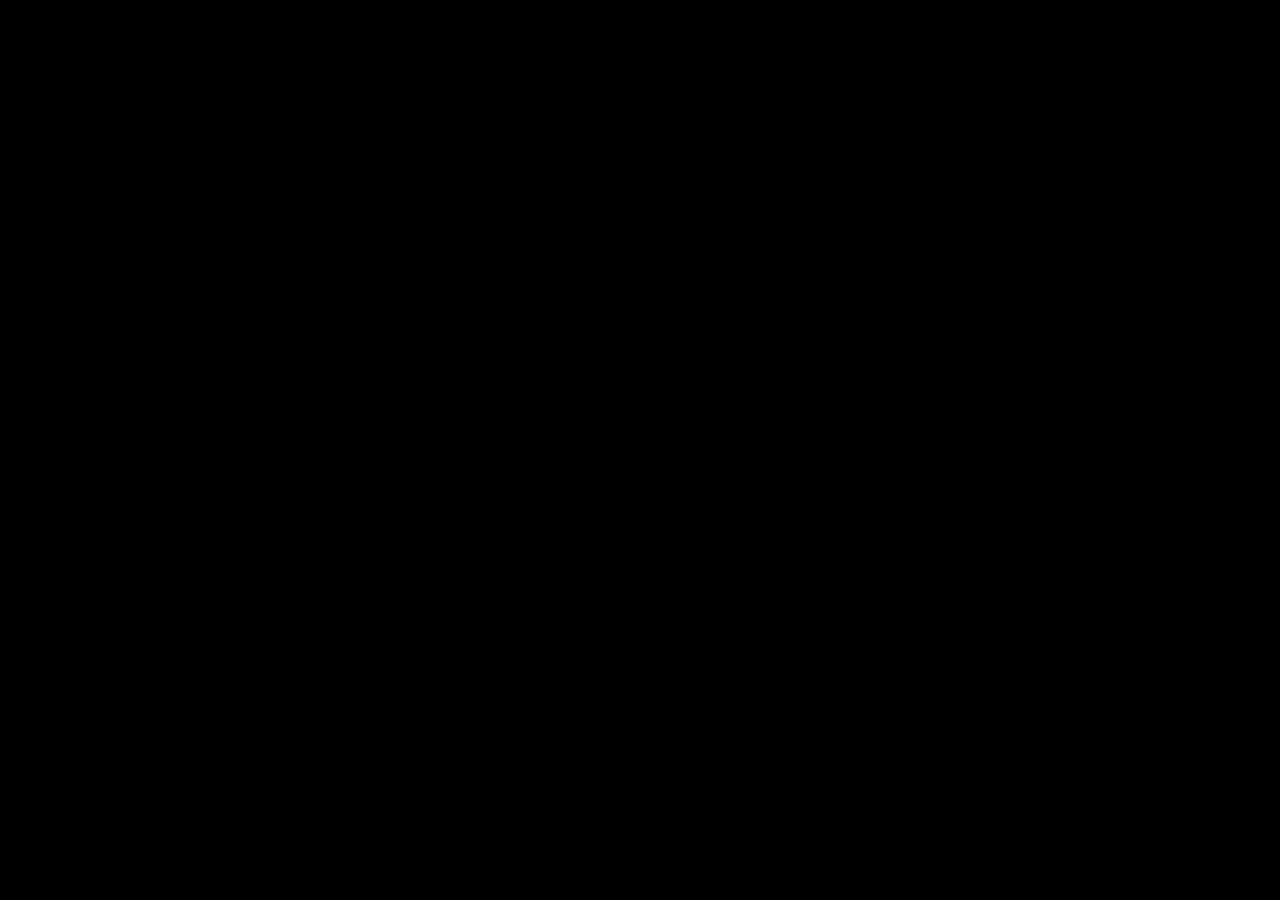
==== webCam.html @ 43e46dde "webCam" ====
<!doctype html>
<html class="no-js" lang="zh-Hant-TW">

<head>
    <meta charset="utf-8">
    <meta http-equiv="X-UA-Compatible" content="ie=edge">
    <title>
        
    </title>
    <meta name="keywords" content="">
    <meta name="description" content="">
    <meta name="viewport" content="width=device-width, initial-scale=1">
    <meta name="format-detection" content="telephone=no">

    <meta property="og:title" content="">
    <meta property="og:site_name" content="">
    <meta property="og:url" content="">
    <meta property="og:description" content="">
    <meta property="og:type" content="website">
    <link rel="image_src" href="/assets/image/share-img.jpg">
    <meta property="og:image" content="/assets/image/share-img.jpg">
    <meta property="og:image:width" content="1200">
    <meta property="og:image:height" content="628">

    <link rel="manifest" href="./site.json" crossorigin="use-credentials">
    <link rel="shortcut icon" href="./favicon.ico" />
    <link rel="apple-touch-icon" href="./assets/image/touch/logo.png">

    
    <link rel="stylesheet" href="./assets/css/normalize.min.css">
    <link rel="stylesheet" href="./assets/css/main.min.css">
    <link rel="preconnect" href="https://fonts.gstatic.com">
    <link href="https://fonts.googleapis.com/css2?family=Noto+Sans+TC:wght@400;500;700&family=Roboto:wght@400;500;700&display=swap" rel="stylesheet">
    

    <meta name="theme-color" content="#ffffff">
</head>

<body>
    <div class="container">
        <header class="header">
        </header>
        <main class="main">
            
<div class="camera">
    <video class="camera-video" playsinline autoplay muted data-camera-video></video>
    <canvas class="camera-screen" data-camera-canvas></canvas>
    <div class="camera-taking" data-camera-taking>
        <button>拍照</button>
    </div>
    <div class="camera-direction" data-camera-direction>
        <button>翻轉</button>
    </div>
</div>

        </main>
        <footer class="footer">
        </footer>
    </div>
    

    <script src="./assets/lib/jquery/jquery-3.7.0.min.js"></script>
    
<script src="https://cdn.jsdelivr.net/npm/@mediapipe/face_mesh/face_mesh.js"></script>
<script src="https://cdn.jsdelivr.net/npm/@mediapipe/camera_utils/camera_utils.js"></script>
<script src="https://cdn.jsdelivr.net/npm/@mediapipe/drawing_utils/drawing_utils.js"></script>


    <script src="./assets/js/main.min.js"></script>
    
<script src="./assets/js/main.js"></script>

</body>

</html>
---- assets/css/main.min.css ----
body,html{font-family:"Noto Sans TC",sans-serif,Arial,"Microsoft JhengHei",Helvetica;font-size:16px;line-height:1.5;color:#333}a,button{padding:0;background:0 0;border:none;outline:0}::-moz-selection{background:#b3d4fc;text-shadow:none}::selection{background:#b3d4fc;text-shadow:none}hr{display:block;height:1px;border:0;border-top:1px solid #ccc;margin:1em 0;padding:0}audio,canvas,iframe,img,svg,video{vertical-align:middle}fieldset{border:0;margin:0;padding:0}textarea{resize:vertical}.browserupgrade{position:absolute;top:0;display:block;width:100%;margin:.2em 0;background:#ccc;padding:.2em 0}body{min-height:calc(var(--vh,1vh) * 100);overflow-x:hidden}.container{min-height:calc(var(--vh,1vh) * 100);overflow:hidden}.header{position:fixed;top:0;left:0;box-sizing:border-box;width:100%}.gotop{position:fixed;bottom:0;right:0;overflow:hidden;z-index:50}.action{display:flex;justify-content:center}ol,ul{margin:0}.popup{position:fixed;top:0;left:0;box-sizing:border-box;width:100%;height:100%;padding:0 20px;display:flex;flex-direction:column;align-items:center;background-color:rgba(0,0,0,.9);opacity:0;pointer-events:none;overflow:hidden;transition:opacity .3s;z-index:100}.popup::after,.popup::before{content:"";flex:1 0 auto;height:20px}.popup.-show{opacity:1;overflow-y:auto}.popup.-show .popup-wrap{pointer-events:visible}.popup-wrap{position:relative;flex:0 0 auto;box-sizing:border-box;width:100%;background-color:#fff}.popup-close{position:absolute;top:0;right:0;width:100px;height:100px;border-radius:50%}h1,h2,h3,h4,h5,h6{margin:0;font-size:1em}p{margin:0}@media only screen and (min-width:1024px){.mbOnly{display:none}}@media only screen and (max-width:1023px){.pcOnly{display:none}}.camera{position:relative;height:100vh;background-color:#000;overflow:hidden}.camera-video{position:absolute;top:50%;left:50%;transform:translate(-50%,-50%);width:100%;opacity:0}.camera-screen{position:absolute;top:50%;left:50%;transform:translate(-50%,-50%) scale(-1,1);width:100%}
/*# sourceMappingURL=main.min.css.map */
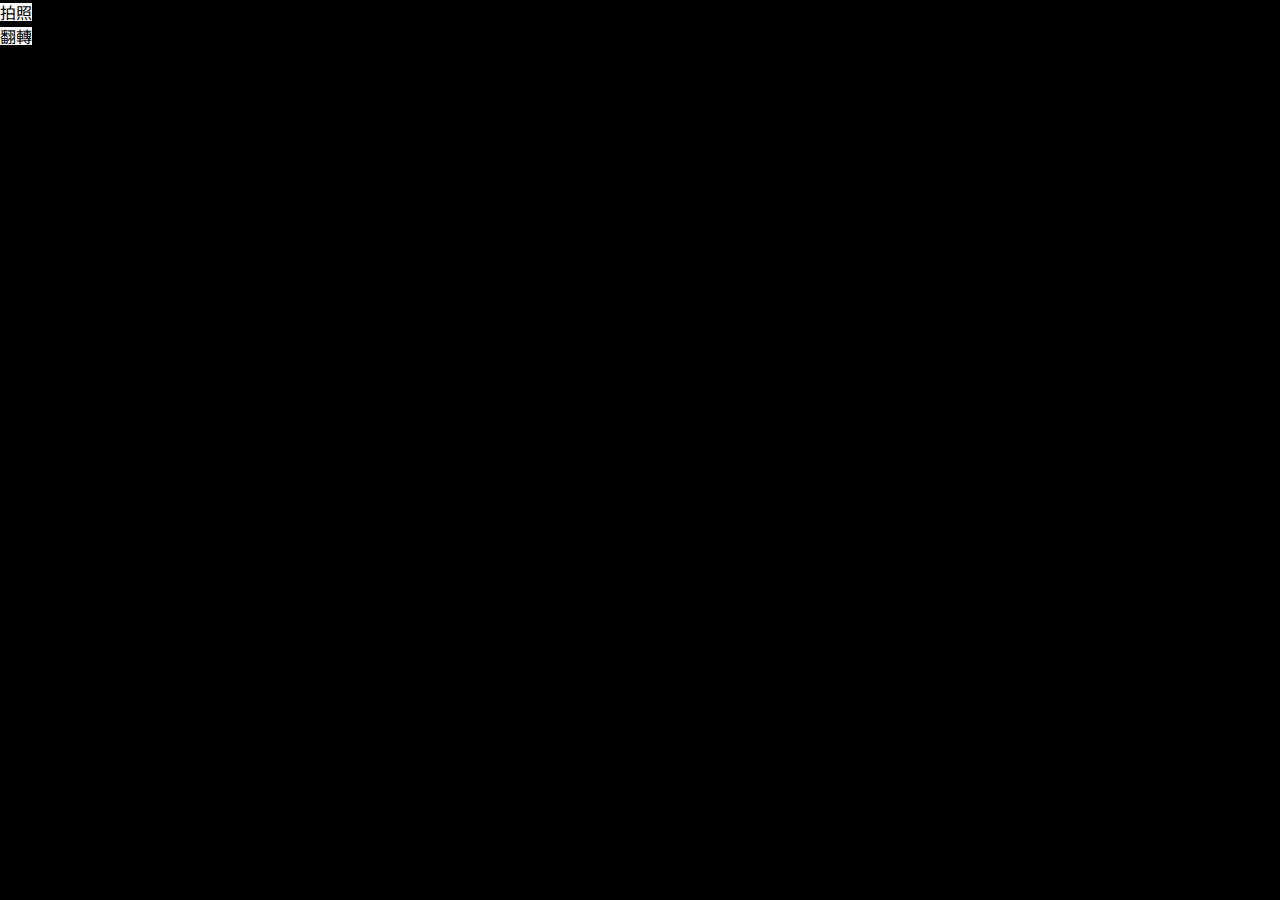
==== commit b59e546b: "webCam 0927" ====
--- a/webCam.html
+++ b/webCam.html
@@ -61,14 +61,13 @@
 
     <script src="./assets/lib/jquery/jquery-3.7.0.min.js"></script>
     
-<script src="https://cdn.jsdelivr.net/npm/@mediapipe/face_mesh/face_mesh.js"></script>
-<script src="https://cdn.jsdelivr.net/npm/@mediapipe/camera_utils/camera_utils.js"></script>
-<script src="https://cdn.jsdelivr.net/npm/@mediapipe/drawing_utils/drawing_utils.js"></script>
-
+<script src="./assets/lib/mediapipe/face_mesh.js"></script>
+<script src="./assets/lib/mediapipe/camera_utils.js"></script>
+<script src="./assets/lib/mediapipe/drawing_utils.js"></script>
 
     <script src="./assets/js/main.min.js"></script>
     
-<script src="./assets/js/main.js"></script>
+<script src="./assets/js/main2.min.js"></script>
 
 </body>
 
--- a/assets/css/main.min.css
+++ b/assets/css/main.min.css
@@ -1,2 +1,2 @@
-body,html{font-family:"Noto Sans TC",sans-serif,Arial,"Microsoft JhengHei",Helvetica;font-size:16px;line-height:1.5;color:#333}a,button{padding:0;background:0 0;border:none;outline:0}::-moz-selection{background:#b3d4fc;text-shadow:none}::selection{background:#b3d4fc;text-shadow:none}hr{display:block;height:1px;border:0;border-top:1px solid #ccc;margin:1em 0;padding:0}audio,canvas,iframe,img,svg,video{vertical-align:middle}fieldset{border:0;margin:0;padding:0}textarea{resize:vertical}.browserupgrade{position:absolute;top:0;display:block;width:100%;margin:.2em 0;background:#ccc;padding:.2em 0}body{min-height:calc(var(--vh,1vh) * 100);overflow-x:hidden}.container{min-height:calc(var(--vh,1vh) * 100);overflow:hidden}.header{position:fixed;top:0;left:0;box-sizing:border-box;width:100%}.gotop{position:fixed;bottom:0;right:0;overflow:hidden;z-index:50}.action{display:flex;justify-content:center}ol,ul{margin:0}.popup{position:fixed;top:0;left:0;box-sizing:border-box;width:100%;height:100%;padding:0 20px;display:flex;flex-direction:column;align-items:center;background-color:rgba(0,0,0,.9);opacity:0;pointer-events:none;overflow:hidden;transition:opacity .3s;z-index:100}.popup::after,.popup::before{content:"";flex:1 0 auto;height:20px}.popup.-show{opacity:1;overflow-y:auto}.popup.-show .popup-wrap{pointer-events:visible}.popup-wrap{position:relative;flex:0 0 auto;box-sizing:border-box;width:100%;background-color:#fff}.popup-close{position:absolute;top:0;right:0;width:100px;height:100px;border-radius:50%}h1,h2,h3,h4,h5,h6{margin:0;font-size:1em}p{margin:0}@media only screen and (min-width:1024px){.mbOnly{display:none}}@media only screen and (max-width:1023px){.pcOnly{display:none}}.camera{position:relative;height:100vh;background-color:#000;overflow:hidden}.camera-video{position:absolute;top:50%;left:50%;transform:translate(-50%,-50%);width:100%;opacity:0}.camera-screen{position:absolute;top:50%;left:50%;transform:translate(-50%,-50%) scale(-1,1);width:100%}
+body,html{font-family:"Noto Sans TC",sans-serif,Arial,"Microsoft JhengHei",Helvetica;font-size:16px;line-height:1.5;color:#333}a,button{padding:0;background:0 0;border:none;outline:0}::-moz-selection{background:#b3d4fc;text-shadow:none}::selection{background:#b3d4fc;text-shadow:none}hr{display:block;height:1px;border:0;border-top:1px solid #ccc;margin:1em 0;padding:0}audio,canvas,iframe,img,svg,video{vertical-align:middle}fieldset{border:0;margin:0;padding:0}textarea{resize:vertical}.browserupgrade{position:absolute;top:0;display:block;width:100%;margin:.2em 0;background:#ccc;padding:.2em 0}body{min-height:calc(var(--vh,1vh) * 100);overflow-x:hidden}.container{min-height:calc(var(--vh,1vh) * 100);overflow:hidden}.header{position:fixed;top:0;left:0;box-sizing:border-box;width:100%}.gotop{position:fixed;bottom:0;right:0;overflow:hidden;z-index:50}.action{display:flex;justify-content:center}ol,ul{margin:0}.popup{position:fixed;top:0;left:0;box-sizing:border-box;width:100%;height:100%;padding:0 20px;display:flex;flex-direction:column;align-items:center;background-color:rgba(0,0,0,.9);opacity:0;pointer-events:none;overflow:hidden;transition:opacity .3s;z-index:100}.popup::after,.popup::before{content:"";flex:1 0 auto;height:20px}.popup.-show{opacity:1;overflow-y:auto}.popup.-show .popup-wrap{pointer-events:visible}.popup-wrap{position:relative;flex:0 0 auto;box-sizing:border-box;width:100%;background-color:#fff}.popup-close{position:absolute;top:0;right:0;width:100px;height:100px;border-radius:50%}h1,h2,h3,h4,h5,h6{margin:0;font-size:1em}p{margin:0}@media only screen and (min-width:1024px){.mbOnly{display:none}}@media only screen and (max-width:1023px){.pcOnly{display:none}}.camera{position:relative;height:100vh;background-color:#000;overflow:hidden}.camera-video{position:absolute;top:50%;left:50%;transform:translate(-50%,-50%);width:100%;opacity:0}.camera-screen{position:absolute;top:50%;left:50%;transform:translate(-50%,-50%);width:100%}.camera button{position:relative;background:#fff;z-index:1}
 /*# sourceMappingURL=main.min.css.map */
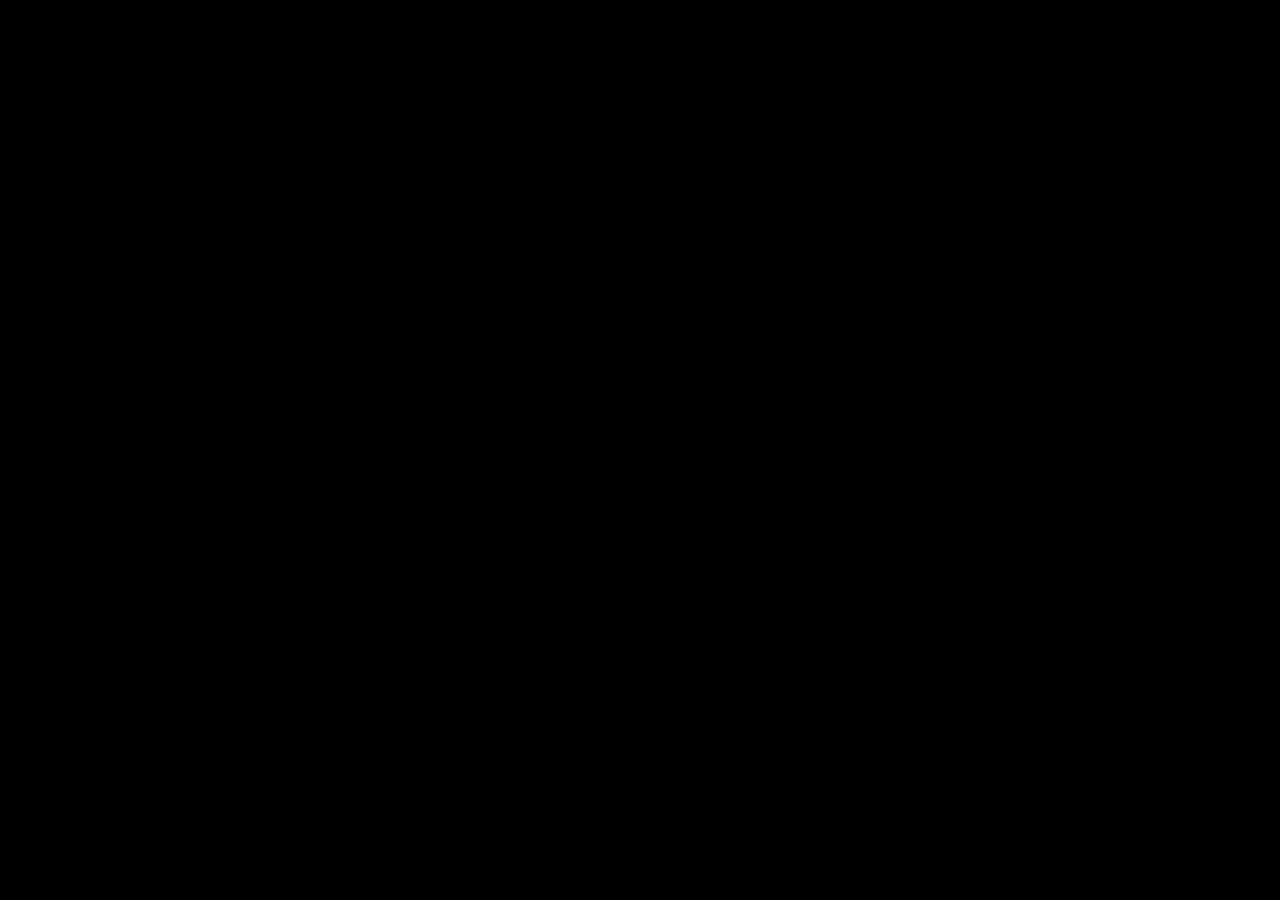
==== commit 6c8e0325: "index" ====
--- a/webCam.html
+++ b/webCam.html
@@ -45,12 +45,7 @@
 <div class="camera">
     <video class="camera-video" playsinline autoplay muted data-camera-video></video>
     <canvas class="camera-screen" data-camera-canvas></canvas>
-    <div class="camera-taking" data-camera-taking>
-        <button>拍照</button>
-    </div>
-    <div class="camera-direction" data-camera-direction>
-        <button>翻轉</button>
-    </div>
+    
 </div>
 
         </main>
@@ -65,8 +60,6 @@
 <script src="./assets/lib/mediapipe/camera_utils.js"></script>
 <script src="./assets/lib/mediapipe/drawing_utils.js"></script>
 
-    <script src="./assets/js/main.min.js"></script>
-    
 <script src="./assets/js/main2.min.js"></script>
 
 </body>
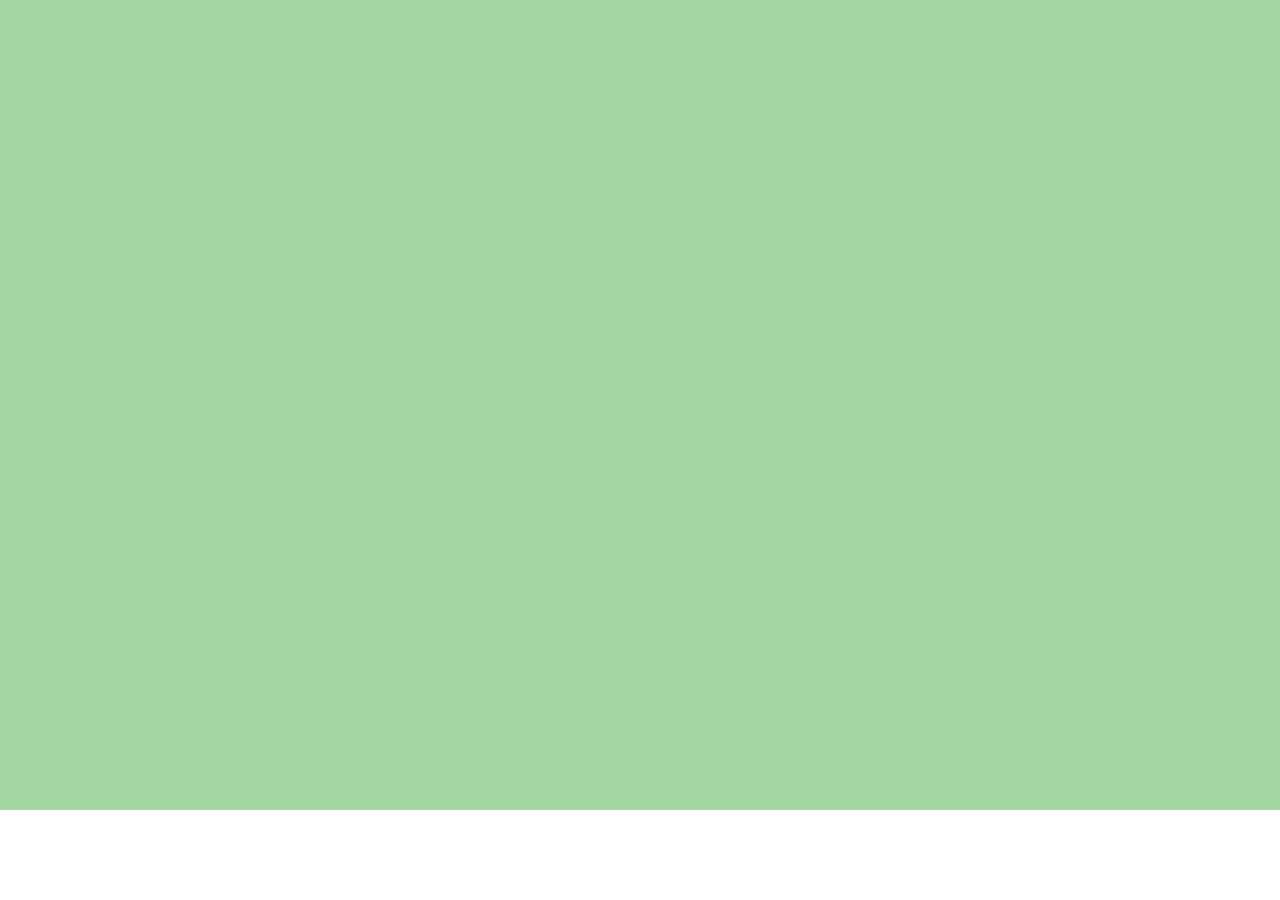
==== commit 11ecf35e: "text" ====
--- a/webCam.html
+++ b/webCam.html
@@ -42,6 +42,7 @@
         </header>
         <main class="main">
             
+<div class="text"></div>
 <div class="camera">
     <video class="camera-video" playsinline autoplay muted data-camera-video></video>
     <canvas class="camera-screen" data-camera-canvas></canvas>
@@ -60,7 +61,7 @@
 <script src="./assets/lib/mediapipe/camera_utils.js"></script>
 <script src="./assets/lib/mediapipe/drawing_utils.js"></script>
 
-<script src="./assets/js/main2.min.js"></script>
+<script src="./assets/js/main2.js"></script>
 
 </body>
 
--- a/assets/css/main.min.css
+++ b/assets/css/main.min.css
@@ -1,2 +1,2 @@
-body,html{font-family:"Noto Sans TC",sans-serif,Arial,"Microsoft JhengHei",Helvetica;font-size:16px;line-height:1.5;color:#333}a,button{padding:0;background:0 0;border:none;outline:0}::-moz-selection{background:#b3d4fc;text-shadow:none}::selection{background:#b3d4fc;text-shadow:none}hr{display:block;height:1px;border:0;border-top:1px solid #ccc;margin:1em 0;padding:0}audio,canvas,iframe,img,svg,video{vertical-align:middle}fieldset{border:0;margin:0;padding:0}textarea{resize:vertical}.browserupgrade{position:absolute;top:0;display:block;width:100%;margin:.2em 0;background:#ccc;padding:.2em 0}body{min-height:calc(var(--vh,1vh) * 100);overflow-x:hidden}.container{min-height:calc(var(--vh,1vh) * 100);overflow:hidden}.header{position:fixed;top:0;left:0;box-sizing:border-box;width:100%}.gotop{position:fixed;bottom:0;right:0;overflow:hidden;z-index:50}.action{display:flex;justify-content:center}ol,ul{margin:0}.popup{position:fixed;top:0;left:0;box-sizing:border-box;width:100%;height:100%;padding:0 20px;display:flex;flex-direction:column;align-items:center;background-color:rgba(0,0,0,.9);opacity:0;pointer-events:none;overflow:hidden;transition:opacity .3s;z-index:100}.popup::after,.popup::before{content:"";flex:1 0 auto;height:20px}.popup.-show{opacity:1;overflow-y:auto}.popup.-show .popup-wrap{pointer-events:visible}.popup-wrap{position:relative;flex:0 0 auto;box-sizing:border-box;width:100%;background-color:#fff}.popup-close{position:absolute;top:0;right:0;width:100px;height:100px;border-radius:50%}h1,h2,h3,h4,h5,h6{margin:0;font-size:1em}p{margin:0}@media only screen and (min-width:1024px){.mbOnly{display:none}}@media only screen and (max-width:1023px){.pcOnly{display:none}}.camera{position:relative;height:100vh;background-color:#000;overflow:hidden}.camera-video{position:absolute;top:50%;left:50%;transform:translate(-50%,-50%);width:100%;opacity:0}.camera-screen{position:absolute;top:50%;left:50%;transform:translate(-50%,-50%);width:100%}.camera button{position:relative;background:#fff;z-index:1}
+body,html{font-family:"Noto Sans TC",sans-serif,Arial,"Microsoft JhengHei",Helvetica;font-size:16px;line-height:1.5;color:#333}a,button{padding:0;background:0 0;border:none;outline:0}::-moz-selection{background:#b3d4fc;text-shadow:none}::selection{background:#b3d4fc;text-shadow:none}hr{display:block;height:1px;border:0;border-top:1px solid #ccc;margin:1em 0;padding:0}audio,canvas,iframe,img,svg,video{vertical-align:middle}fieldset{border:0;margin:0;padding:0}textarea{resize:vertical}.browserupgrade{position:absolute;top:0;display:block;width:100%;margin:.2em 0;background:#ccc;padding:.2em 0}body{min-height:calc(var(--vh,1vh) * 100);overflow-x:hidden}.container{min-height:calc(var(--vh,1vh) * 100);overflow:hidden}.header{position:fixed;top:0;left:0;box-sizing:border-box;width:100%}.gotop{position:fixed;bottom:0;right:0;overflow:hidden;z-index:50}.action{display:flex;justify-content:center}ol,ul{margin:0}.popup{position:fixed;top:0;left:0;box-sizing:border-box;width:100%;height:100%;padding:0 20px;display:flex;flex-direction:column;align-items:center;background-color:rgba(0,0,0,.9);opacity:0;pointer-events:none;overflow:hidden;transition:opacity .3s;z-index:100}.popup::after,.popup::before{content:"";flex:1 0 auto;height:20px}.popup.-show{opacity:1;overflow-y:auto}.popup.-show .popup-wrap{pointer-events:visible}.popup-wrap{position:relative;flex:0 0 auto;box-sizing:border-box;width:100%;background-color:#fff}.popup-close{position:absolute;top:0;right:0;width:100px;height:100px;border-radius:50%}h1,h2,h3,h4,h5,h6{margin:0;font-size:1em}p{margin:0}@media only screen and (min-width:1024px){.mbOnly{display:none}}@media only screen and (max-width:1023px){.pcOnly{display:none}}.camera{position:relative;height:90vh;background-color:#a3d6a2;overflow:hidden}.camera-video{position:absolute;top:50%;left:50%;transform:translate(-50%,-50%);width:100%;opacity:0}.camera-screen{position:absolute;top:50%;left:50%;transform:translate(-50%,-50%);width:100%}.camera button{position:relative;background:#fff;z-index:1}
 /*# sourceMappingURL=main.min.css.map */
